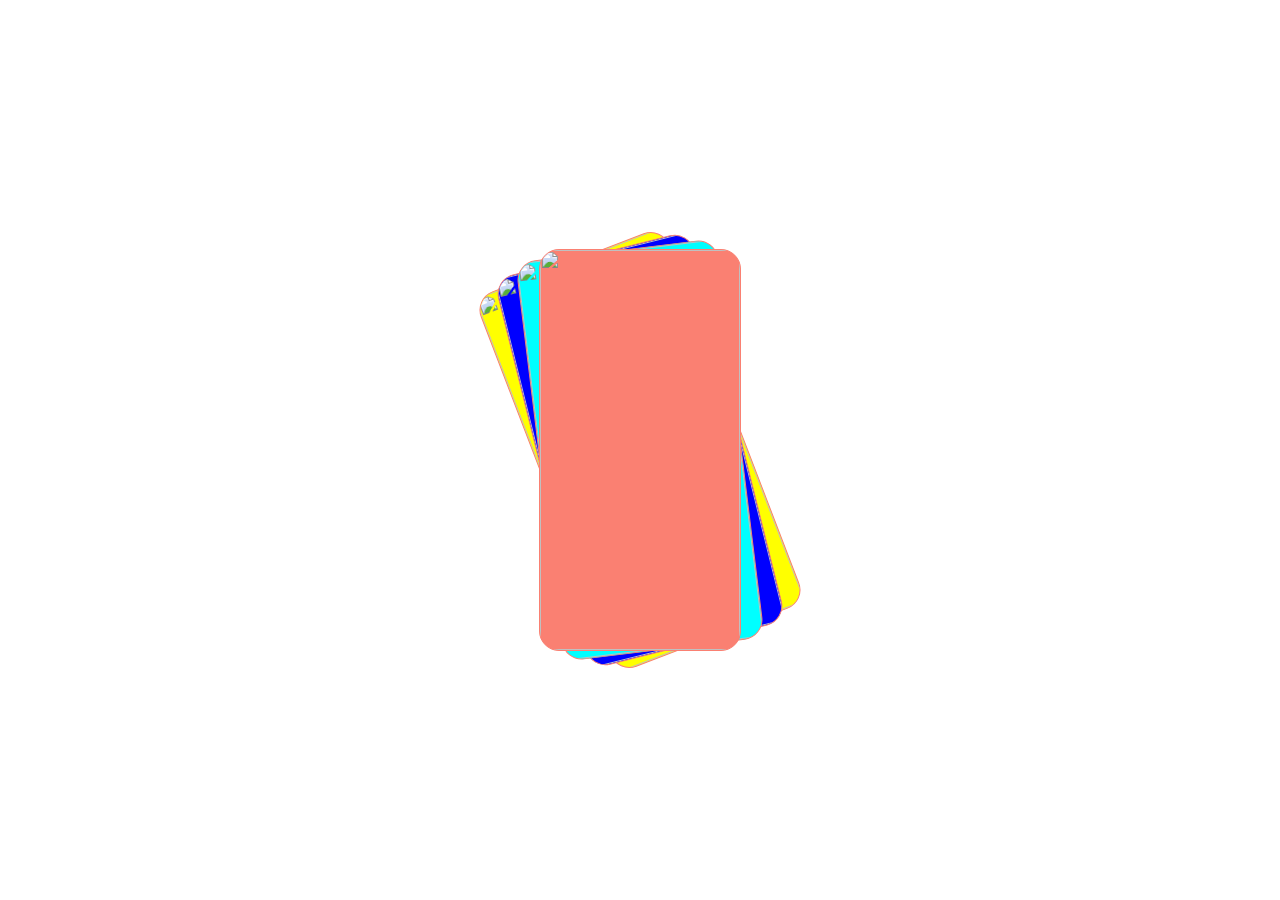
==== mini project2/index.html @ d5313220 "j Please enter the commit message for your changes. Lines starting" ====
<!DOCTYPE html>
<html lang="en">
<head>
    <meta charset="UTF-8">
    <meta name="viewport" content="width=device-width, initial-scale=1.0">
    <title>cards</title>
    <link rel="stylesheet" href="sam5.css">
</head>
<body>
    <div id="main">
     
     
      <div id="card1" class="card">
        <img src="https://images.unsplash.com/photo-1542779283-429940ce8336?q=80&w=1470&auto=format&fit=crop&ixlib=rb-4.1.0&ixid=M3wxMjA3fDB8MHxwaG90by1wYWdlfHx8fGVufDB8fHx8fA%3D%3D" alt="">
      </div>
      <div id="card2" class="card">
        <img src="https://images.unsplash.com/file-1715652217532-464736461acbimage?w=416&dpr=2&auto=format&fit=crop&q=60" alt="">
      </div>
      <div id="card3" class="card">
        <img src="https://images.unsplash.com/photo-1613771404721-1f92d799e49f?q=80&w=1469&auto=format&fit=crop&ixlib=rb-4.1.0&ixid=M3wxMjA3fDB8MHxwaG90by1wYWdlfHx8fGVufDB8fHx8fA%3D%3D" alt="">
      </div>
      <div id="card4" class="card">
        <img src="https://media.istockphoto.com/id/482277320/photo/roulette-table.webp?a=1&s=612x612&w=0&k=20&c=LWM8ucefJNW6j3QU5B3MaTbAAc3MbOGuF2sMQLVQuA4=" alt="">
      </div> 
      

    </div>
    
</body>
</html>
---- mini project2/sam5.css ----
*{
    margin: 0%;
    padding: 0%;

}
html,body{
    height: 100%;
    width: 100%;
}

#main{
    height: 100%;
    width: 100%;
    /* background-color: red; */
    /* display: flex;
    align-items: center;
    justify-content: center; */
}
.card{
    position: absolute;
    top: 50%;
    left: 50%;
    transform: translate(-50%,-50%);
    height: 400px;
    width: 200px;
    /* background-color: blue; */
    border:1px solid salmon;
    border-radius: 20px;
    background-color: salmon;
    overflow: hidden;

}
#card1{
    z-index: 4;
    background-color: salmon;
}

#card2{
    z-index: 3;
   transform: translate(-50%,-50%) rotate(-7deg);
    background-color: aqua;
   
    
}
#card3{
    z-index: 2;
    transform: translate(-50%,-50%) rotate(-14deg);
    background-color : blue;

}
#card4{
    z-index: 1;
    transform: translate(-50%,-50%) rotate(-21deg);
    background-color: yellow;
   


}
img{
    height: 100%;
    width: 100%;
    object-fit: cover;
    
}
#card1:hover{
   z-index: 10;
}
#card2:hover{
   z-index: 10;
}

#card3:hover{
    z-index: 10;
}
#card4:hover{
   z-index: 10;
}
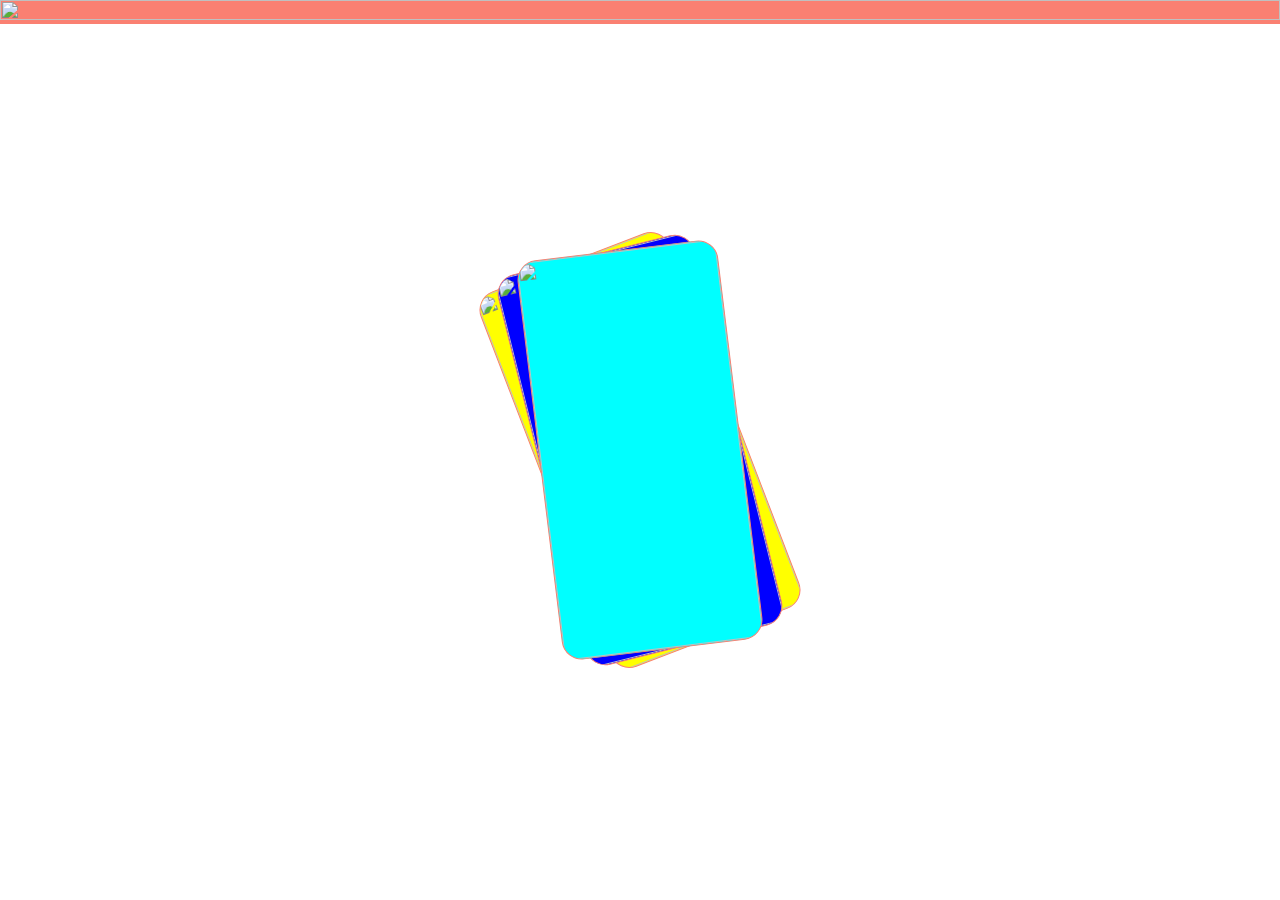
==== commit 2da86564: "version5" ====
--- a/mini project2/index.html
+++ b/mini project2/index.html
@@ -10,7 +10,7 @@
     <div id="main">
      
      
-      <div id="card1" class="card">
+      <div id="card1" class="cards">
         <img src="https://images.unsplash.com/photo-1542779283-429940ce8336?q=80&w=1470&auto=format&fit=crop&ixlib=rb-4.1.0&ixid=M3wxMjA3fDB8MHxwaG90by1wYWdlfHx8fGVufDB8fHx8fA%3D%3D" alt="">
       </div>
       <div id="card2" class="card">
